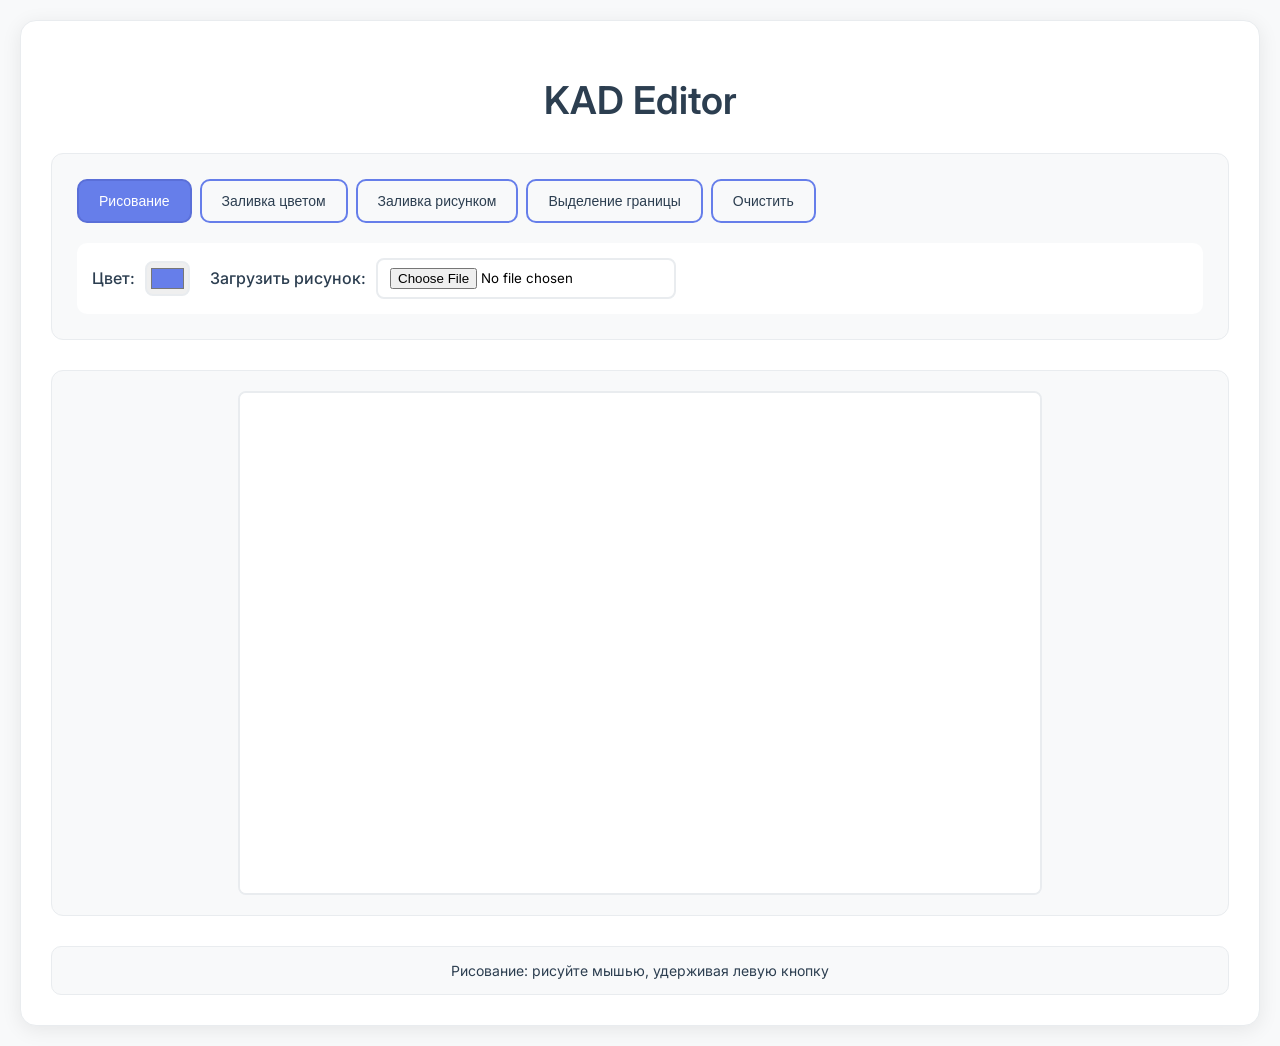
==== index.html @ 5f4a4a49 "part 1" ====
<!DOCTYPE html>
<html lang="ru">
<head>
    <meta charset="UTF-8">
    <meta name="viewport" content="width=device-width, initial-scale=1.0">
    <title>KAD Editor</title>
    <link rel="stylesheet" href="style.css">
</head>
<body>
    <div class="container">
        <h1>KAD Editor</h1>
        
        <div class="controls">
            <div class="toolbar">
                <div class="tool-group">
                    <button id="drawBtn">Рисование</button>
                    <button id="fillBtn">Заливка цветом</button>
                    <button id="patternFillBtn">Заливка рисунком</button>
                    <button id="boundaryBtn">Выделение границы</button>
                    <button id="clearBtn">Очистить</button>
                </div>
            </div>
            
            <div class="settings">
                <div class="color-picker-container">
                    <label>Цвет:</label>
                    <input type="color" id="colorPicker" value="#667eea">
                </div>
                
                <div class="file-upload-container">
                    <label>Загрузить рисунок:</label>
                    <input type="file" id="patternFile" accept="image/*">
                </div>
            </div>
        </div>
        
        <div class="canvas-container">
            <canvas id="canvas" width="800" height="500"></canvas>
        </div>
        
        <div class="status" id="status">Выберите инструмент для начала работы</div>
    </div>

    <script src="script.js"></script>
</body>
</html>
---- style.css ----
@import url('https://fonts.googleapis.com/css2?family=Inter:wght@300;400;500;600&display=swap');

body {
    font-family: 'Inter', sans-serif;
    margin: 0;
    padding: 20px;
    background: #f8f9fa;
    min-height: 100vh;
}

.container {
    max-width: 1200px;
    margin: 0 auto;
    background: white;
    padding: 30px;
    border-radius: 16px;
    box-shadow: 0 4px 20px rgba(0, 0, 0, 0.08);
    border: 1px solid #e9ecef;
}

h1 {
    text-align: center;
    color: #2c3e50;
    font-size: 2.4em;
    margin-bottom: 30px;
    font-weight: 600;
}

.controls {
    margin-bottom: 30px;
    padding: 25px;
    background: #f8f9fa;
    border-radius: 12px;
    border: 1px solid #e9ecef;
}

.toolbar {
    display: flex;
    flex-wrap: wrap;
    gap: 12px;
    margin-bottom: 20px;
    align-items: center;
}

.tool-group {
    display: flex;
    gap: 8px;
    flex-wrap: wrap;
}

button {
    padding: 12px 20px;
    background: transparent;
    color: #2c3e50;
    border: 2px solid #667eea;
    border-radius: 10px;
    cursor: pointer;
    font-weight: 500;
    font-size: 14px;
    transition: all 0.2s ease;
}

button:hover {
    background: #667eea;
    color: white;
    transform: translateY(-1px);
}

button:active {
    transform: translateY(0);
}

button.active {
    background: #667eea;
    color: white;
    border-color: #5a6fd8;
}

.settings {
    display: flex;
    flex-wrap: wrap;
    gap: 20px;
    align-items: center;
    padding: 15px;
    background: white;
    border-radius: 10px;
    margin-top: 15px;
}

.color-picker-container {
    display: flex;
    align-items: center;
    gap: 10px;
}

.file-upload-container {
    display: flex;
    align-items: center;
    gap: 10px;
}

input[type="color"] {
    width: 45px;
    height: 35px;
    border: 2px solid #e9ecef;
    border-radius: 8px;
    cursor: pointer;
}

input[type="file"] {
    padding: 8px 12px;
    border: 2px solid #e9ecef;
    border-radius: 8px;
    cursor: pointer;
    font-family: 'Inter', sans-serif;
    background: white;
}

.canvas-container {
    display: flex;
    justify-content: center;
    margin-bottom: 30px;
    padding: 20px;
    background: #f8f9fa;
    border-radius: 12px;
    border: 1px solid #e9ecef;
}

canvas {
    border: 2px solid #e9ecef;
    background-color: white;
    cursor: crosshair;
    border-radius: 8px;
}

.status {
    margin-top: 20px;
    padding: 15px;
    background: #f8f9fa;
    color: #2c3e50;
    border-radius: 10px;
    text-align: center;
    font-size: 14px;
    border: 1px solid #e9ecef;
}

label {
    font-weight: 500;
    color: #2c3e50;
}

/* Адаптивность */
@media (max-width: 768px) {
    .container {
        padding: 20px;
        margin: 10px;
    }
    
    .toolbar {
        flex-direction: column;
        align-items: stretch;
    }
    
    .tool-group {
        justify-content: center;
    }
    
    button {
        flex: 1;
        min-width: 120px;
    }
    
    .settings {
        flex-direction: column;
        align-items: stretch;
    }
}
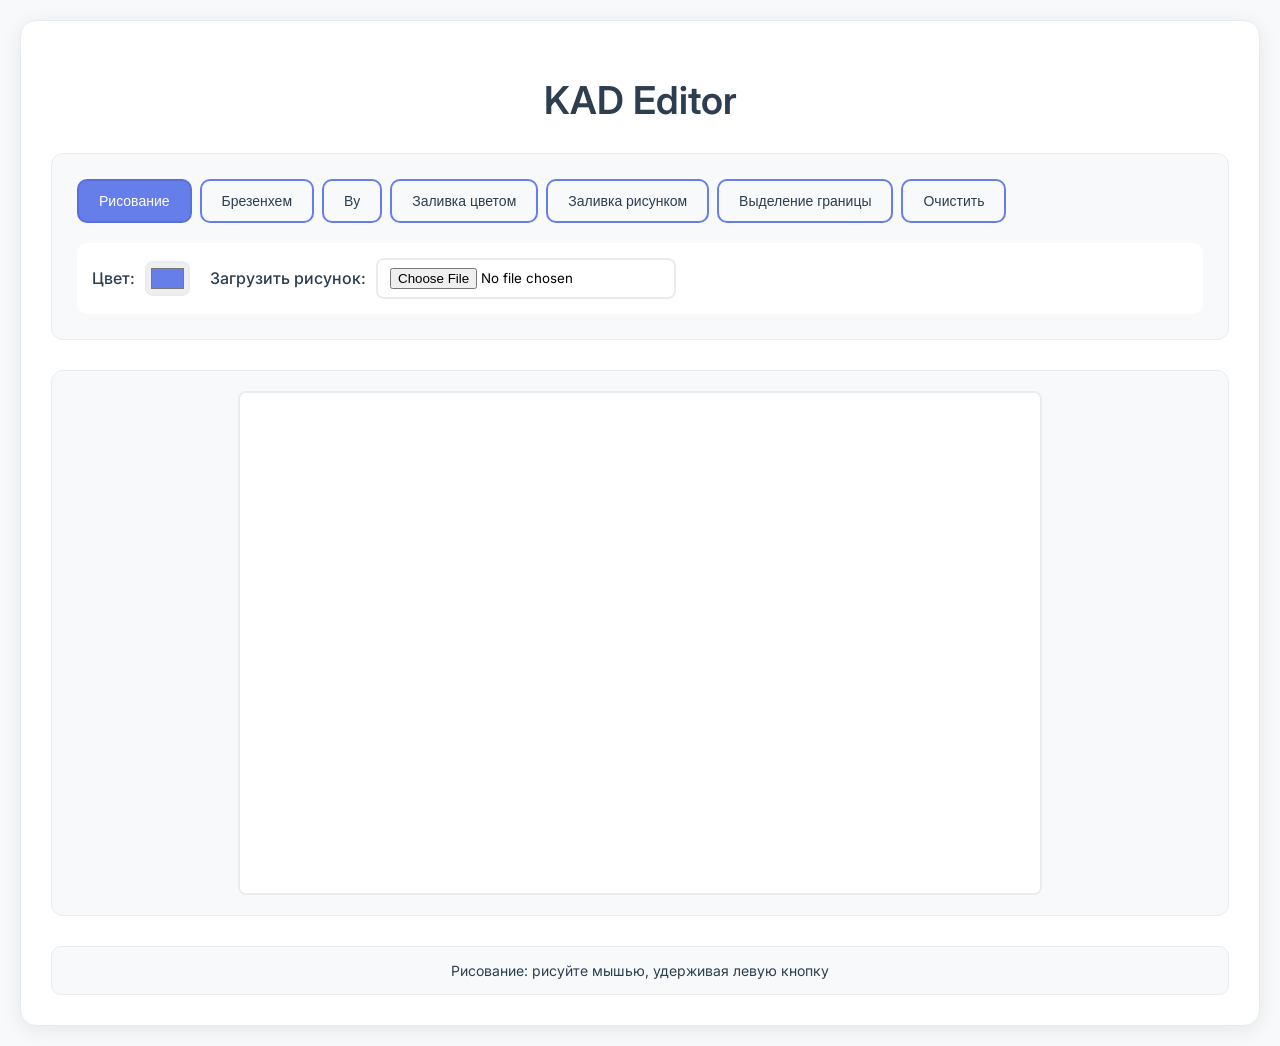
==== commit 00d8296d: "Add task 2" ====
--- a/index.html
+++ b/index.html
@@ -1,46 +1,51 @@
 <!DOCTYPE html>
 <html lang="ru">
+
 <head>
     <meta charset="UTF-8">
     <meta name="viewport" content="width=device-width, initial-scale=1.0">
     <title>KAD Editor</title>
     <link rel="stylesheet" href="style.css">
 </head>
+
 <body>
     <div class="container">
         <h1>KAD Editor</h1>
-        
+
         <div class="controls">
             <div class="toolbar">
                 <div class="tool-group">
                     <button id="drawBtn">Рисование</button>
+                    <button id="bresenhamBtn">Брезенхем</button>
+                    <button id="wuBtn">Ву</button>
                     <button id="fillBtn">Заливка цветом</button>
                     <button id="patternFillBtn">Заливка рисунком</button>
                     <button id="boundaryBtn">Выделение границы</button>
                     <button id="clearBtn">Очистить</button>
                 </div>
             </div>
-            
+
             <div class="settings">
                 <div class="color-picker-container">
                     <label>Цвет:</label>
                     <input type="color" id="colorPicker" value="#667eea">
                 </div>
-                
+
                 <div class="file-upload-container">
                     <label>Загрузить рисунок:</label>
                     <input type="file" id="patternFile" accept="image/*">
                 </div>
             </div>
         </div>
-        
+
         <div class="canvas-container">
             <canvas id="canvas" width="800" height="500"></canvas>
         </div>
-        
+
         <div class="status" id="status">Выберите инструмент для начала работы</div>
     </div>
 
     <script src="script.js"></script>
 </body>
+
 </html>
